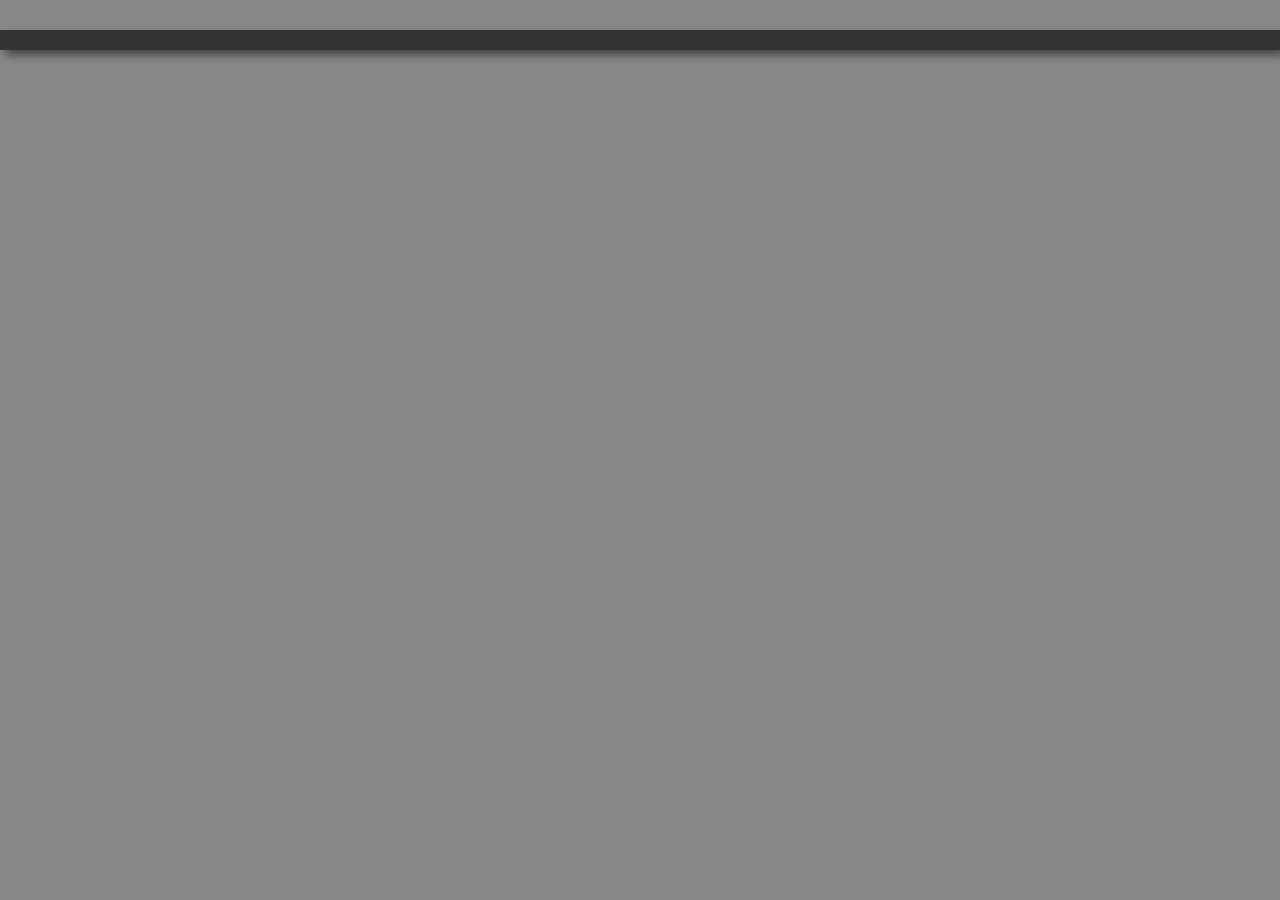
==== index.html @ c9bc5483 "initial commit" ====
<!DOCTYPE html>
<html>
  <head>
    <meta charset="utf-8">
    <title>Game</title>

    <link rel="stylesheet" href="./style.css">

  </head>
  <body>
    <script src="index.js"></script>
  </body>
</html>
---- style.css ----
body {
	margin:0;
	padding:0;
	background:#888;
}
.playArea {
	background:#000;
	border:10px solid #333;
	margin:30px auto 0;
	box-shadow:5px 5px 10px #444;
	position:relative;
	overflow:hidden;
}
.square {
  position:absolute;
  margin: 10px;
  -webkit-transition: 1s;
  -moz-transition: 1s;
  -ms-transition: 1s;
  -o-transition: 1s;
  transition: 1s;
}

@keyframes toggle {
  0% {
    transform: rotate(0deg);
  }
  25% {
    transform: rotate(30deg);
  }
  75% {
    transform: rotate(-30deg)
  }
  100% {
    transform: rotate(0deg);
  }
}

.toggle {
   animation: toggle 0.5s;
}
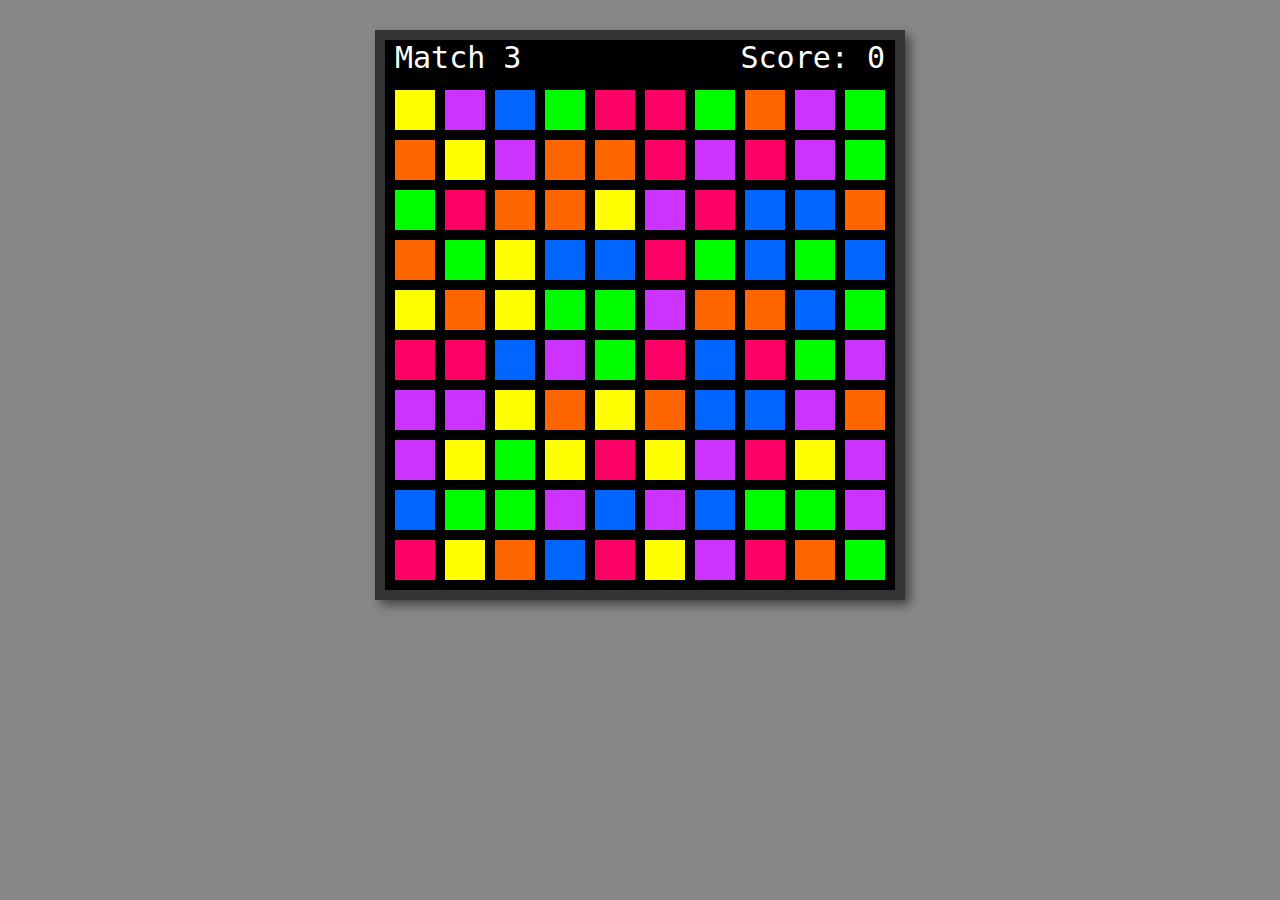
==== commit ae5c2d1c: "fully working version" ====
--- a/index.html
+++ b/index.html
@@ -8,6 +8,10 @@
 
   </head>
   <body>
-    <script src="index.js"></script>
+    <div id="container">
+      <div class="title">Match 3</div>
+      <div class="score-div">Score: <span id="score"></span></div>
+    </div>
+    <script src="js/index.js"></script>
   </body>
 </html>--- a/style.css
+++ b/style.css
@@ -4,14 +4,37 @@
 	padding:0;
 	background:#888;
 }
+#container {
+	background:#000;
+	border: 10px solid #333;
+  color: #fff;
+  box-shadow:5px 5px 10px #444;
+  font-family: monospace;
+  font-size: 30px;
+  height: 550px;
+	margin: 30px auto 0;
+	position:relative;
+  overflow:hidden;
+  width: 510px;
+}
+
 .playArea {
-	background:#000;
-	border:10px solid #333;
-	margin:30px auto 0;
-	box-shadow:5px 5px 10px #444;
-	position:relative;
-	overflow:hidden;
+  position: relative;
+  top: 40px;
 }
+
+.title {
+  display: block;
+  float: left;
+  padding: 0 10px;
+}
+
+.score-div {
+  display: block;
+  float: right;
+  padding: 0 10px;
+}
+
 .square {
   position:absolute;
   margin: 10px;
@@ -37,6 +60,23 @@
   }
 }
 
+@keyframes disappear {
+  0% {
+    transform: rotate(0deg) scale(1, 1);
+  }
+  100% {
+    transform: rotate(360deg) scale(0, 0);
+  }
+}
+
 .toggle {
    animation: toggle 0.5s;
+}
+
+.disappear {
+  animation: disappear 1s;
+}
+
+.asdf {
+  width: 10px;
 }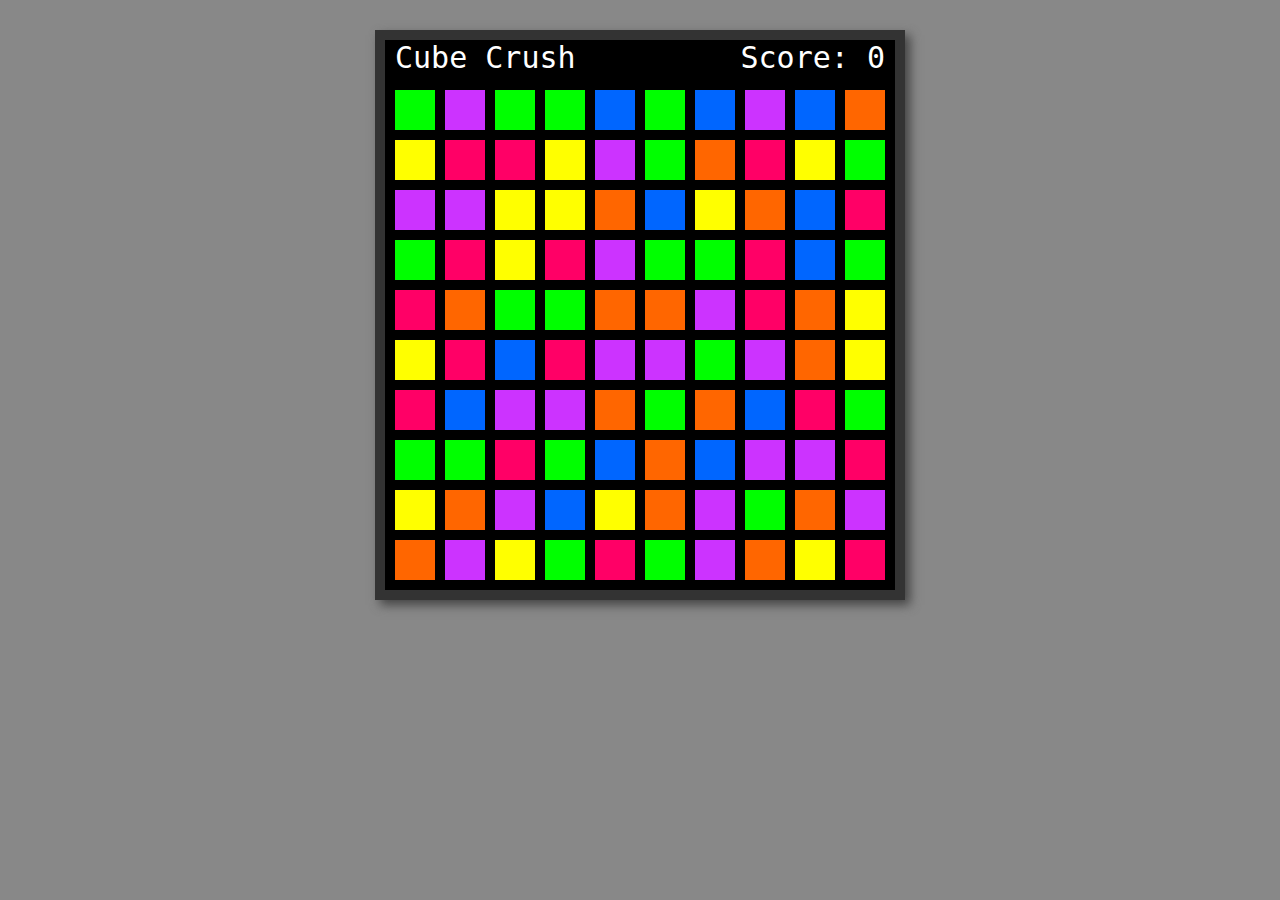
==== commit fb54e1ce: "updated stuff" ====
--- a/index.html
+++ b/index.html
@@ -9,9 +9,9 @@
   </head>
   <body>
     <div id="container">
-      <div class="title">Match 3</div>
+      <div class="title">Cube Crush</div>
       <div class="score-div">Score: <span id="score"></span></div>
     </div>
-    <script src="js/index.js"></script>
+    <script src="src/index.js"></script>
   </body>
 </html>--- a/style.css
+++ b/style.css
@@ -18,7 +18,7 @@
   width: 510px;
 }
 
-.playArea {
+.board {
   position: relative;
   top: 40px;
 }
